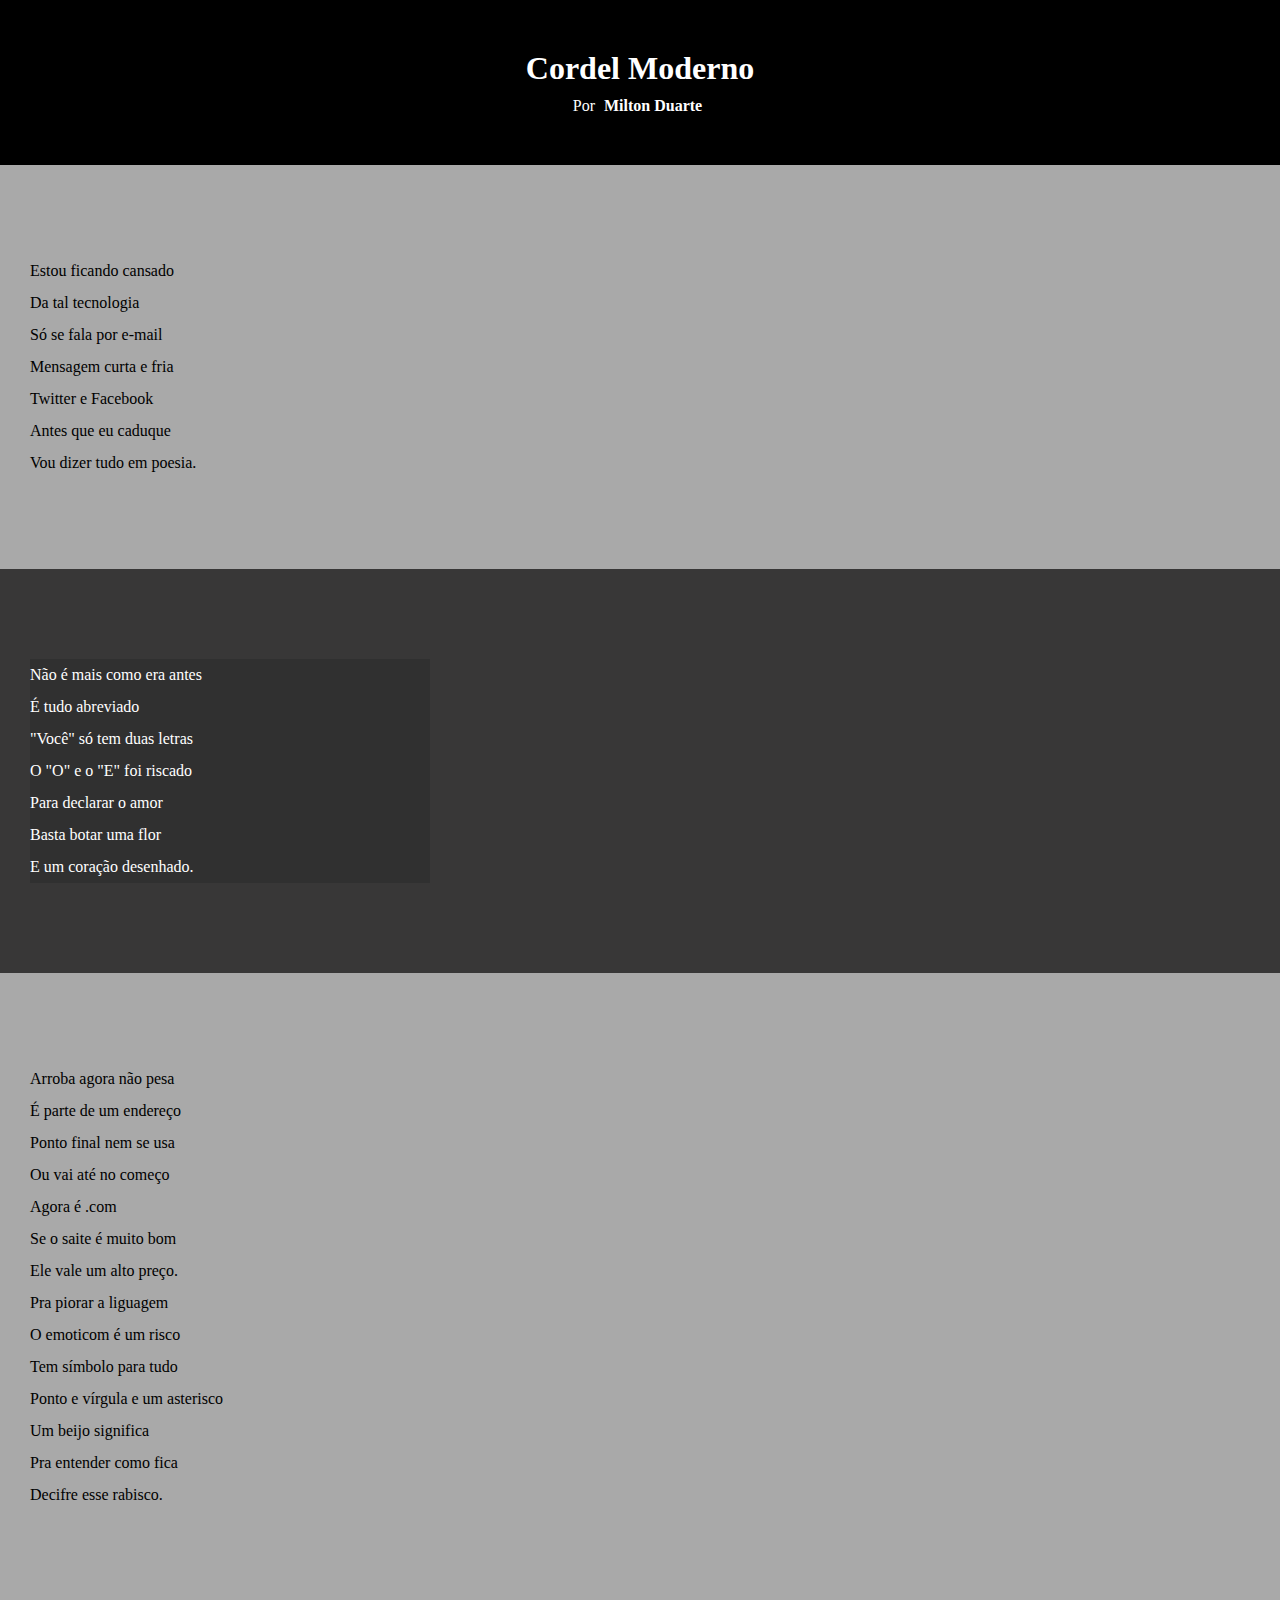
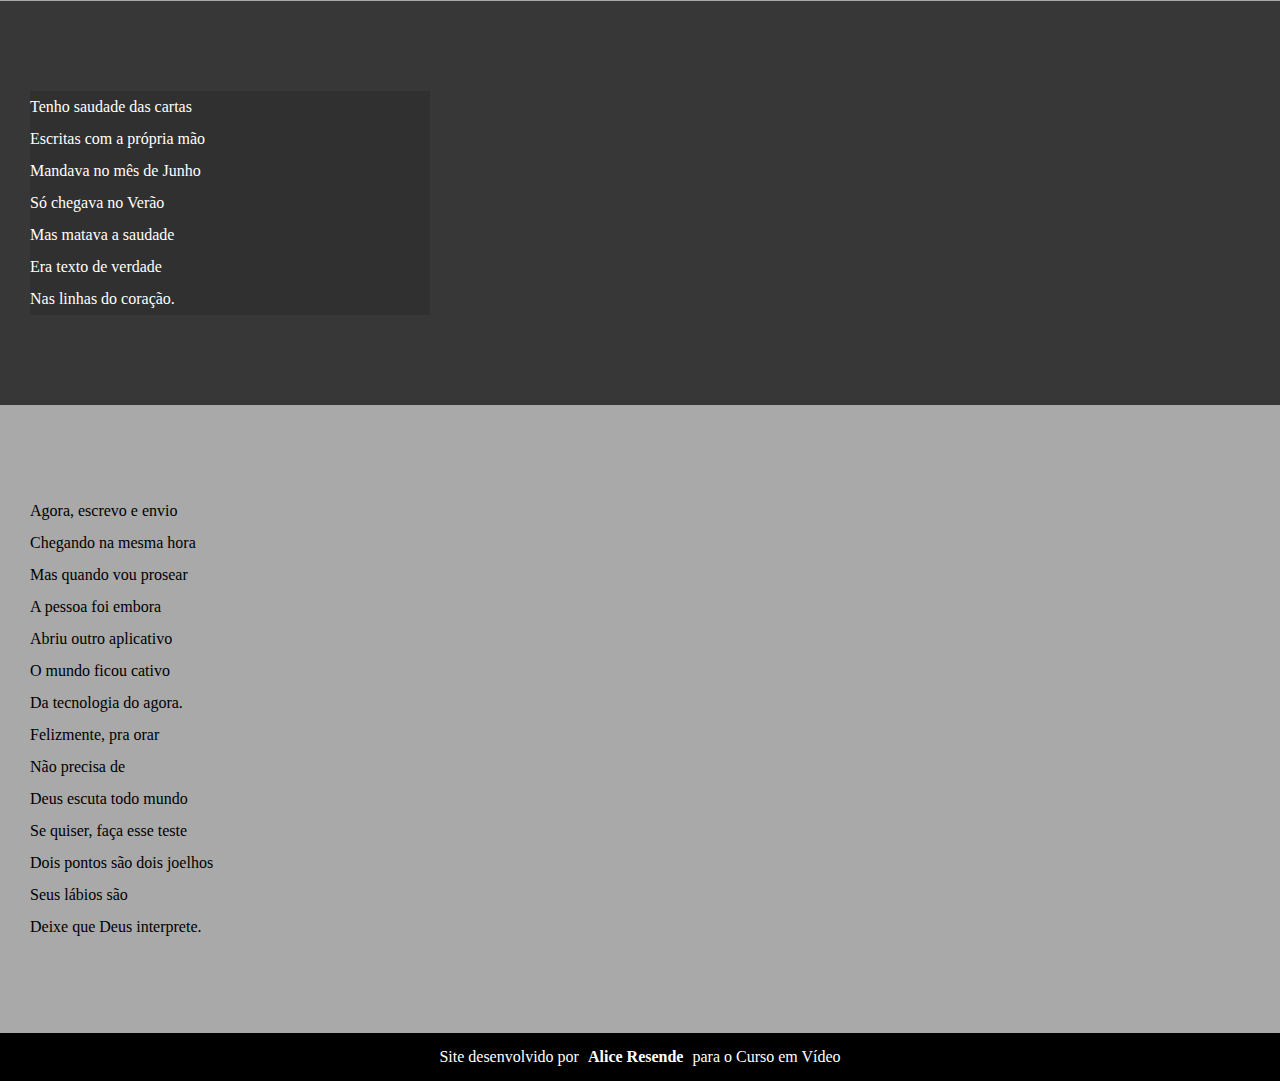
==== Projeto bordel/bordel.html @ 192d8c1d "Criando documentos" ====
<!DOCTYPE html>
<html lang="pt-br">
<head>
    <meta charset="UTF-8">
    <meta name="viewport" content="width=device-width, initial-scale=1.0">
    <title>Bordel</title>
    <link rel="stylesheet" href="bordel.css">
</head>
<body>
    <header>
        <h1>Cordel Moderno</h1>
        <p>Por <a href="https://www.recantodasletras.com.br/autor_textos.php?id=9806">Milton Duarte</a></p>
    </header>
    
    <section class="semFoto">
    <p>
        Estou ficando cansado <br>
        Da tal tecnologia <br>
        Só se fala por e-mail <br>
        Mensagem curta e fria <br>
        Twitter e Facebook <br>
        Antes que eu caduque <br>
        Vou dizer tudo em poesia. <br>
    </p>      
    </section>

    <section class="comFoto">
        <p>
            Não é mais como era antes <br>
            É tudo abreviado <br>
            "Você" só tem duas letras <br>
            O "O" e o "E" foi riscado <br>
            Para declarar o amor <br>
            Basta botar uma flor <br>
            E um coração desenhado. <br>
        </p>
    </section>

    <section class="semFoto">
        <p>
            Arroba agora não pesa <br>
            É parte de um endereço <br>
            Ponto final nem se usa <br>
            Ou vai até no começo <br>
            Agora é .com <br>
            Se o saite é muito bom <br>
            Ele vale um alto preço. <br>
        </p>
        
        <p>
            Pra piorar a liguagem <br>
            O emoticom é um risco <br>
            Tem símbolo para tudo <br>
            Ponto e vírgula e um asterisco <br>
            Um beijo significa <br>
            Pra entender como fica <br>
            Decifre esse rabisco. <br>
        </p>
    </section>


<section class="comFoto">
    <p>
        Tenho saudade das cartas <br>
        Escritas com a própria mão <br>
        Mandava no mês de Junho <br>
        Só chegava no Verão <br>
        Mas matava a saudade <br>
        Era texto de verdade <br>
        Nas linhas do coração. <br>
    </p>   
</section>

<section class="semFoto">
    <p>
        Agora, escrevo e envio <br>
        Chegando na mesma hora <br>
        Mas quando vou prosear <br>
        A pessoa foi embora <br>
        Abriu outro aplicativo <br>
        O mundo ficou cativo <br>
        Da tecnologia do agora. <br>
    </p>
        
    <p>
        Felizmente, pra orar <br>
        Não precisa de  <br>
        Deus escuta todo mundo <br>
        Se quiser, faça esse teste <br>
        Dois pontos são dois joelhos <br>
        Seus lábios são <br>
        Deixe que Deus interprete. <br>
    </p>
</section>

    <footer>
        <p>Site desenvolvido por <a href="https://github.com/yalicerm">Alice Resende</a> para o Curso em Vídeo</p>
    </footer>
</body>
</html>
---- Projeto bordel/bordel.css ----
@charset '  UTF-8';

*{
    margin: 0px;
    padding: 0px;
}

html, body{
    min-height: 100vh;
    background-color: darkgray;
}

header, footer{
    background-color: black;
    color: white;
    text-align: center;
}

header > h1{
    padding-top: 50px;
}

header > p {
    padding-top: 10px;
    padding-bottom: 50px;
}

a{
    text-decoration: none;
    padding: 5px;
    border-radius: 5px;
    font-weight: bold;
    color: white;
}

a:hover{
    text-decoration: underline;
    color: rgb(0, 0, 0);
    background-color: rgb(160, 156, 156);
    transition: 1s;
}

section{
    padding-top: 10vh;
    padding-bottom: 10vh;
    line-height: 2em;
    padding-left: 30px;
}

.semFoto{

}

.comFoto{
    background-color: rgb(56, 55, 55);
    color: white;
}

.comFoto > p{
    background-color: rgb(48, 48, 48);
    width: 400px;
    border: 10px;

}

footer > p{
    padding: 15px;
}
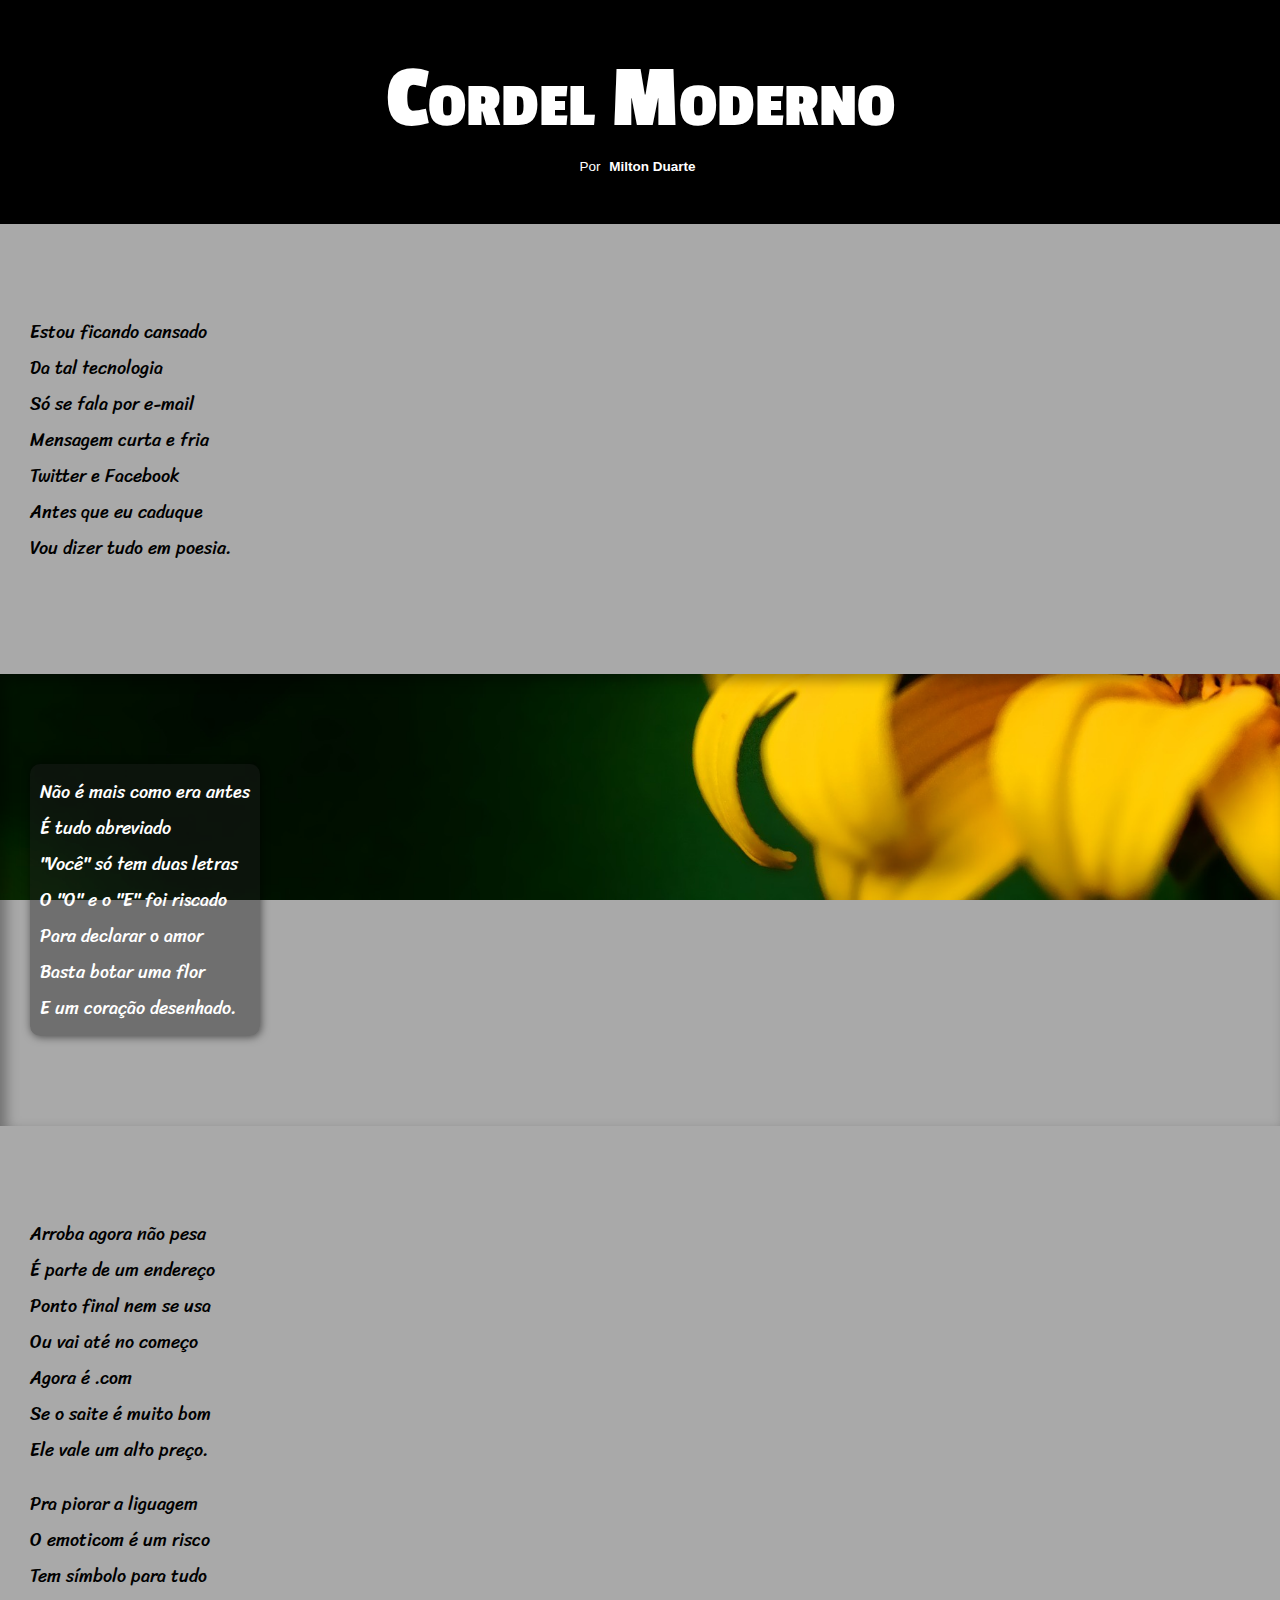
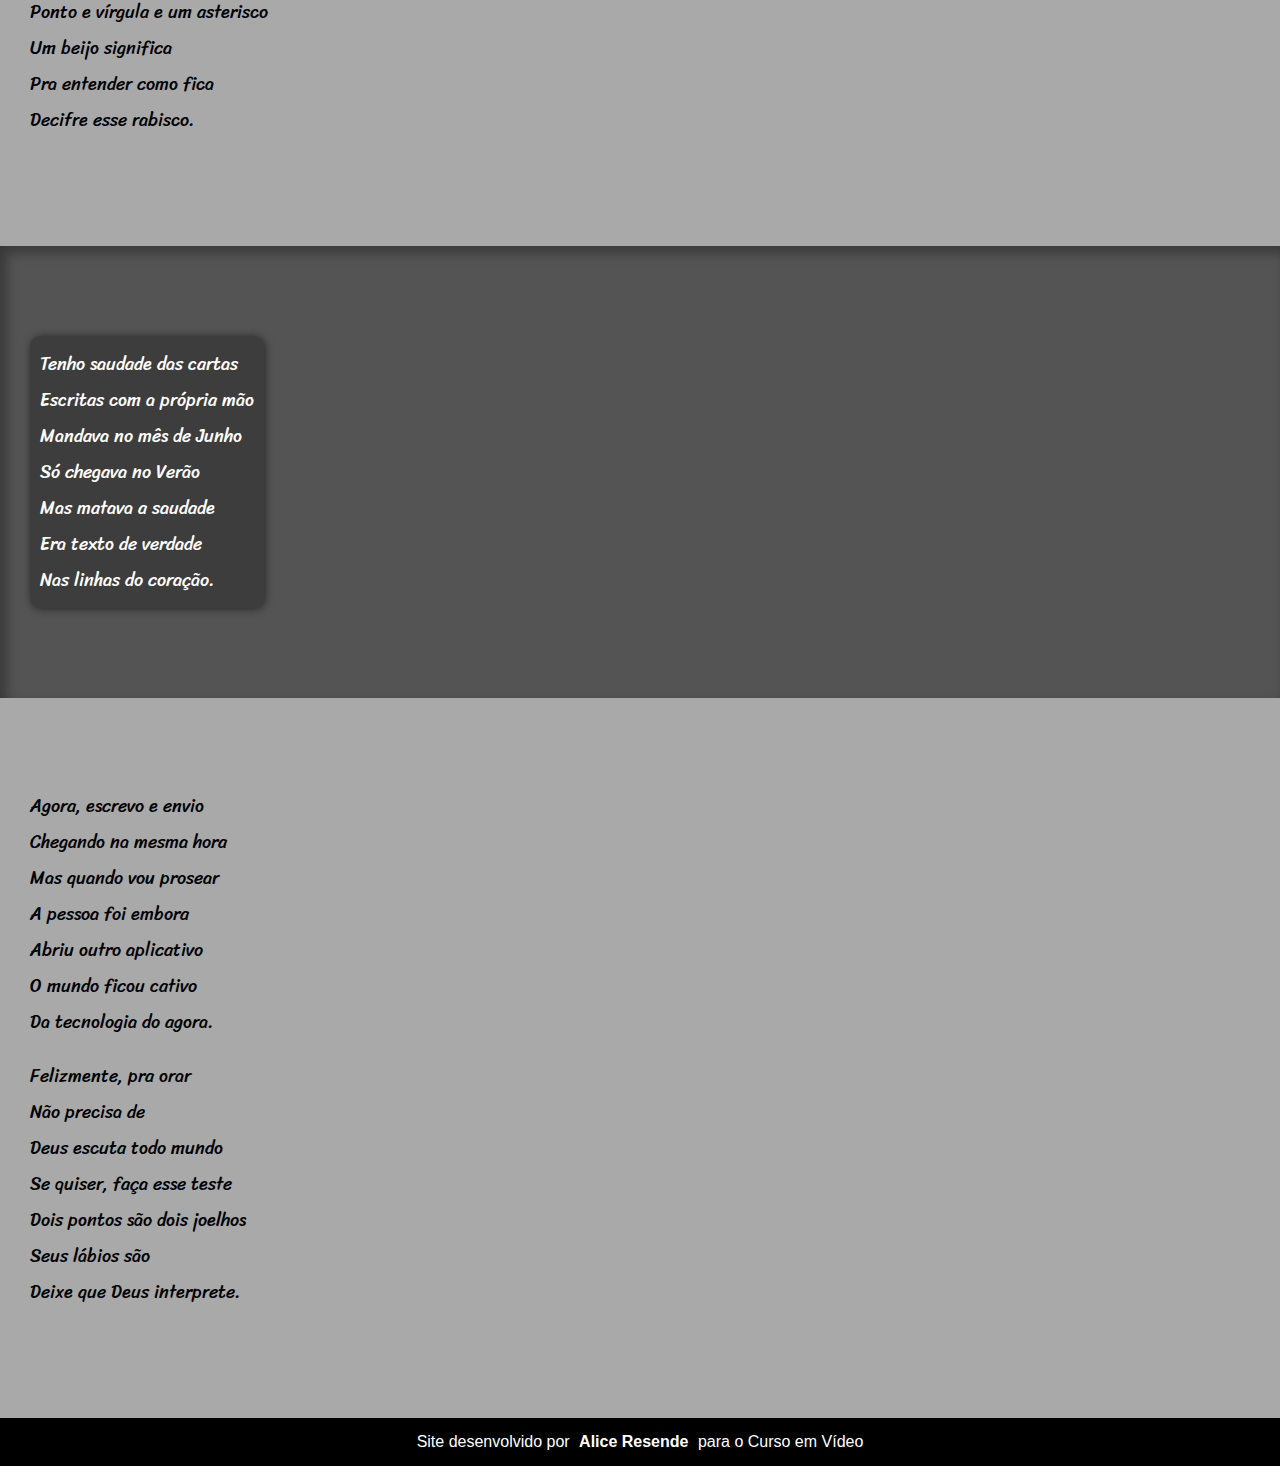
==== commit d384d1fd: "Problema com as fotos" ====
--- a/Projeto bordel/bordel.html
+++ b/Projeto bordel/bordel.html
@@ -24,7 +24,7 @@
     </p>      
     </section>
 
-    <section class="comFoto">
+    <section class="comFoto" id="img1">
         <p>
             Não é mais como era antes <br>
             É tudo abreviado <br>
@@ -59,7 +59,7 @@
     </section>
 
 
-<section class="comFoto">
+<section class="comFoto" id="img2">
     <p>
         Tenho saudade das cartas <br>
         Escritas com a própria mão <br>
--- a/Projeto bordel/bordel.css
+++ b/Projeto bordel/bordel.css
@@ -1,4 +1,14 @@
 @charset '  UTF-8';
+
+@import url('https://fonts.googleapis.com/css2?family=Passion+One:wght@400;700;900&display=swap');
+
+@import url('https://fonts.googleapis.com/css2?family=Passion+One:wght@400;700;900&family=Sriracha&display=swap');
+
+:root{
+    --font1: Verdane, Geneva, Tahoma, sans-serif;
+    --font2: 'Passion One', cursive;
+    --font3: 'Sriracha', cursive;
+}
 
 *{
     margin: 0px;
@@ -8,6 +18,7 @@
 html, body{
     min-height: 100vh;
     background-color: darkgray;
+    font-family: var(--font1);
 }
 
 header, footer{
@@ -18,11 +29,15 @@
 
 header > h1{
     padding-top: 50px;
+    font-variant: small-caps;
+    font-family: var(--font2);
+    font-size: 10vh;
 }
 
 header > p {
     padding-top: 10px;
     padding-bottom: 50px;
+    font-size: 1.5vh;
 }
 
 a{
@@ -45,22 +60,41 @@
     padding-bottom: 10vh;
     line-height: 2em;
     padding-left: 30px;
+
+    font-family: var(--font3);
+    font-size: 2vh;
 }
 
-.semFoto{
+section > p{
+    padding-bottom: 1em;
+}
+
+.comFoto{
+    background-color: rgba(51, 51, 51, 0.712);
+    color: white;
+    box-shadow: inset 6px 6px 13px 0px rgba(0, 0, 0, 0.349);
+    background-attachment: fixed;
+}
+
+.comFoto > p{
+    background-color: rgba(29, 28, 28, 0.411);
+    display: inline-block;
+    border-radius: 10px;
+    padding: 10px;
+    box-shadow: 1px 1px 8px rgba(0, 0, 0, 0.548);
 
 }
 
-.comFoto{
-    background-color: rgb(56, 55, 55);
-    color: white;
+section#img1{
+    background-image: url('imagens/background001.jpg');
+    background-position: right center;
+    background-size: cover; 
 }
 
-.comFoto > p{
-    background-color: rgb(48, 48, 48);
-    width: 400px;
-    border: 10px;
-
+section#img2{
+    background-image: url('imagens/background002.jpg');
+    background-position: center bottom;
+    background-size: cover;
 }
 
 footer > p{
